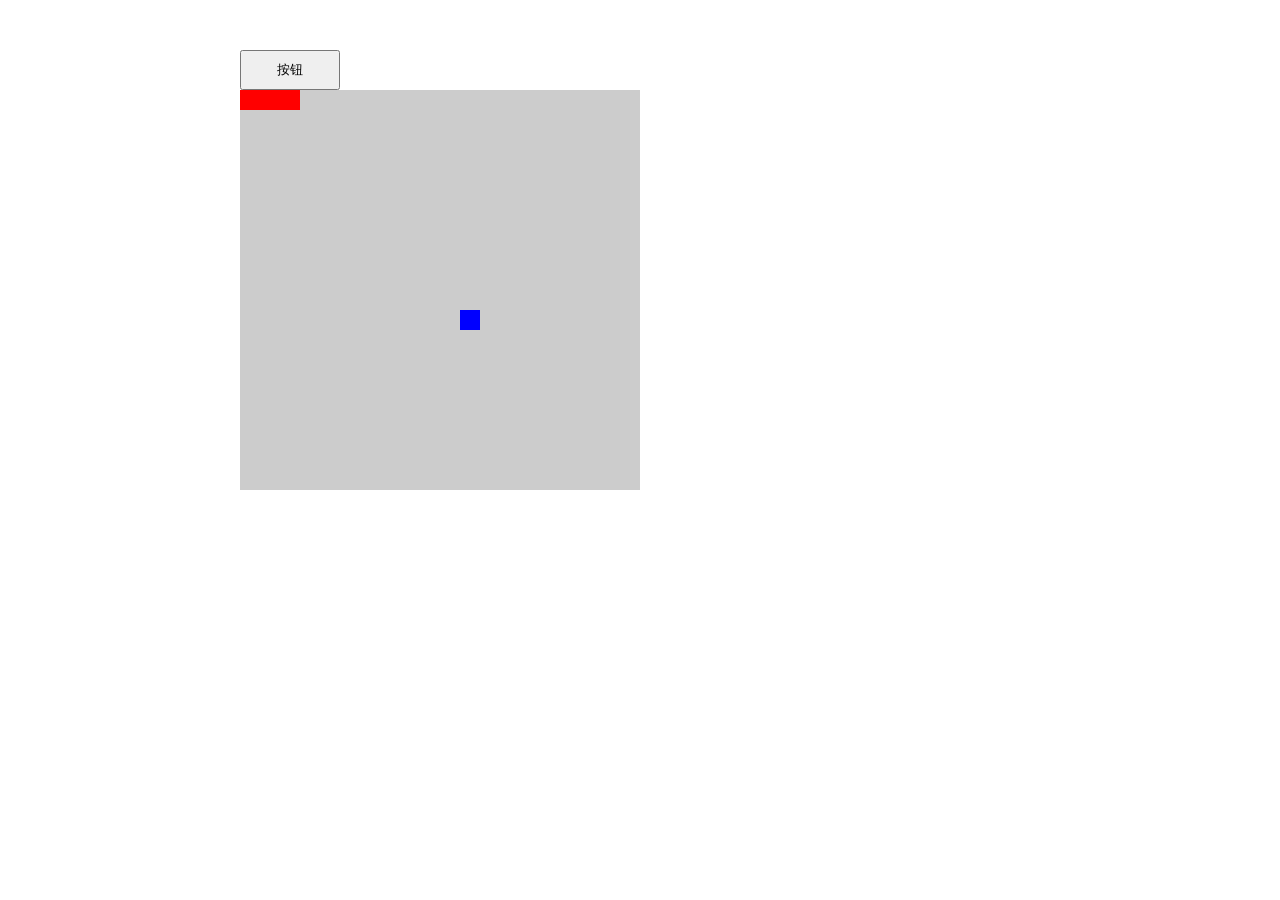
==== index.html @ e340f5de "init" ====
<!DOCTYPE html>
<html lang="en">

<head>
    <meta charset="UTF-8">
    <meta name="viewport" content="width=device-width, initial-scale=1.0">
    <title>Document</title>
    <style>
        body {
            margin: 0;
            padding: 0;
        }
        
        .main {
            width: 800px;
            height: 400px;
            margin: 50px auto;
        }

        .btn {
            width: 100px;
            height: 40px;
        }

        .map {
            position: relative;
            width: 400px;
            height: 400px;
            background: #ccc;
        }
    </style>
</head>

<body>
    <div class="main">
        <button class="btn" id="begin">按钮</button>
        <div class="map" id="map"></div>
    </div>
    <script src="./js/index.js"></script>
</body>

</html>
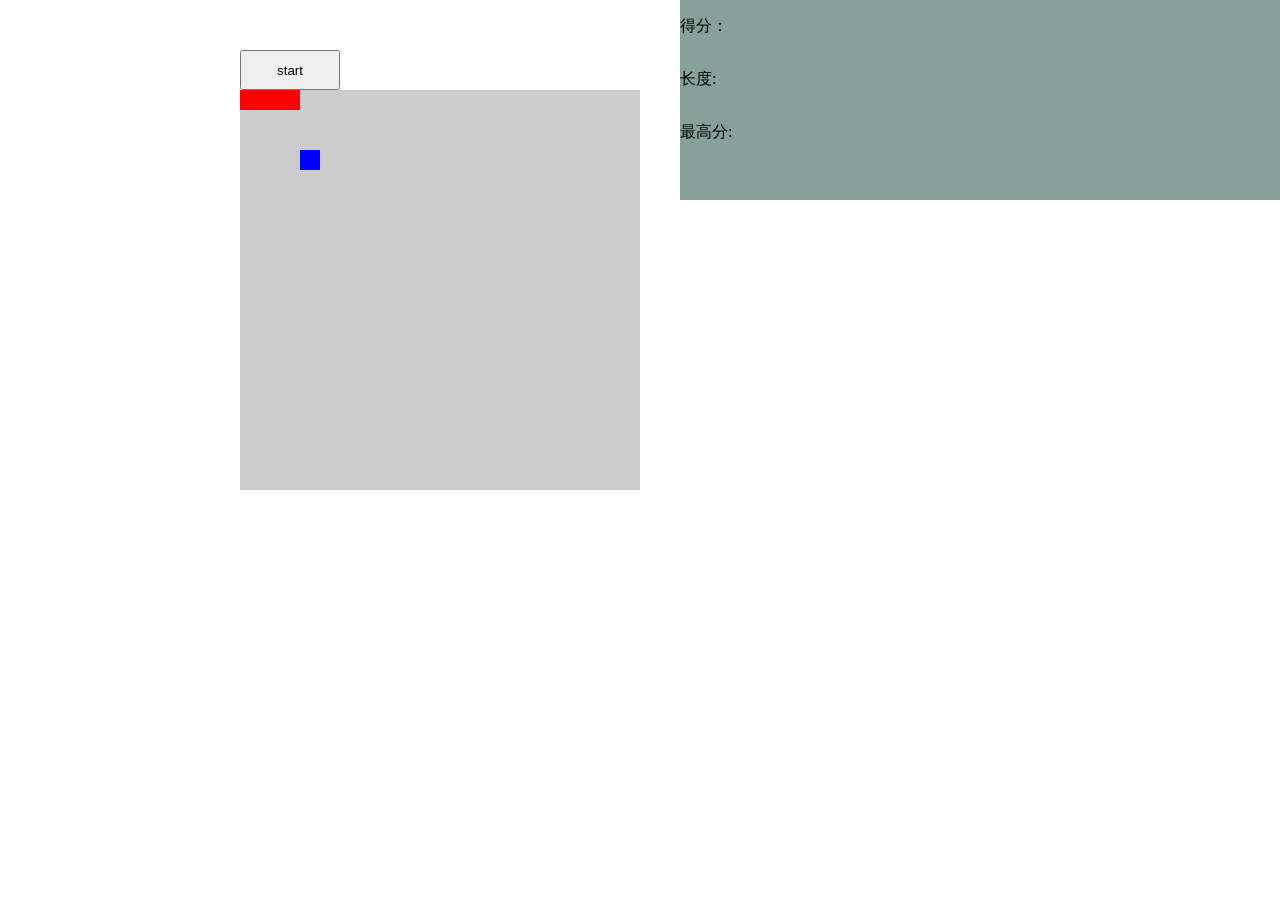
==== commit 2e650ad6: "view" ====
--- a/index.html
+++ b/index.html
@@ -10,11 +10,12 @@
             margin: 0;
             padding: 0;
         }
-        
+
         .main {
             width: 800px;
             height: 400px;
             margin: 50px auto;
+          
         }
 
         .btn {
@@ -28,13 +29,35 @@
             height: 400px;
             background: #ccc;
         }
+
+        .right {
+            width: 600px;
+           height: 200px;
+            position: fixed;
+            background-color: rgb(134, 160, 154);
+            display: flex;
+            flex-direction: column;
+            top: 0;
+            right: 0;
+        }
+
+        .clearfix:after {
+            content: '';
+            display: block;
+            clear: both;
+        }
     </style>
 </head>
 
 <body>
-    <div class="main">
-        <button class="btn" id="begin">按钮</button>
+    <div class="main clearfix">
+        <button class="btn" id="begin">start</button>
         <div class="map" id="map"></div>
+        <div class="right">
+            <p class="score" >得分：</p>
+            <p class="snake_len" >长度:</p>
+            <p class="" >最高分:</p>
+        </div>
     </div>
     <script src="./js/index.js"></script>
 </body>
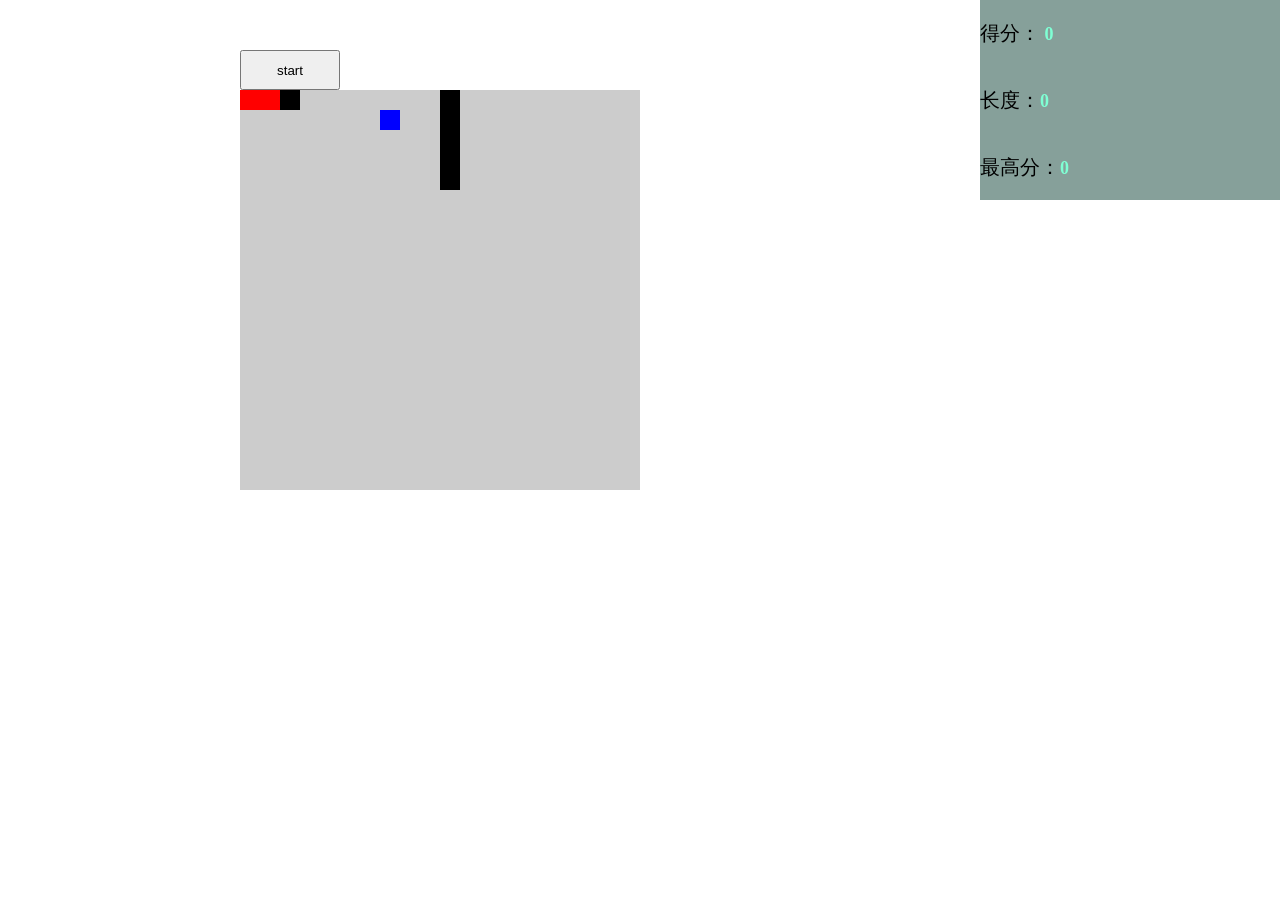
==== commit df670627: "新增视图" ====
--- a/index.html
+++ b/index.html
@@ -15,7 +15,7 @@
             width: 800px;
             height: 400px;
             margin: 50px auto;
-          
+
         }
 
         .btn {
@@ -31,12 +31,15 @@
         }
 
         .right {
-            width: 600px;
-           height: 200px;
+            width: 300px;
+            height: 200px;
+            display: flex;
+            flex-direction: column;
             position: fixed;
             background-color: rgb(134, 160, 154);
             display: flex;
             flex-direction: column;
+          
             top: 0;
             right: 0;
         }
@@ -46,6 +49,17 @@
             display: block;
             clear: both;
         }
+
+        span {
+            color:aquamarine;
+            font-weight: bold;
+            font-size: 18px;
+        }
+        .score,
+        .snake_len,
+        .scores {
+            font-size: 20px;
+        }
     </style>
 </head>
 
@@ -54,9 +68,11 @@
         <button class="btn" id="begin">start</button>
         <div class="map" id="map"></div>
         <div class="right">
-            <p class="score" >得分：</p>
-            <p class="snake_len" >长度:</p>
-            <p class="" >最高分:</p>
+            <p class="score">得分：<span id="score">
+                0
+            </span></p>
+            <p class="snake_len">长度：<span id="len">0</span></p>
+            <p class="scores">最高分：<span id="scores">0</span></p>
         </div>
     </div>
     <script src="./js/index.js"></script>
